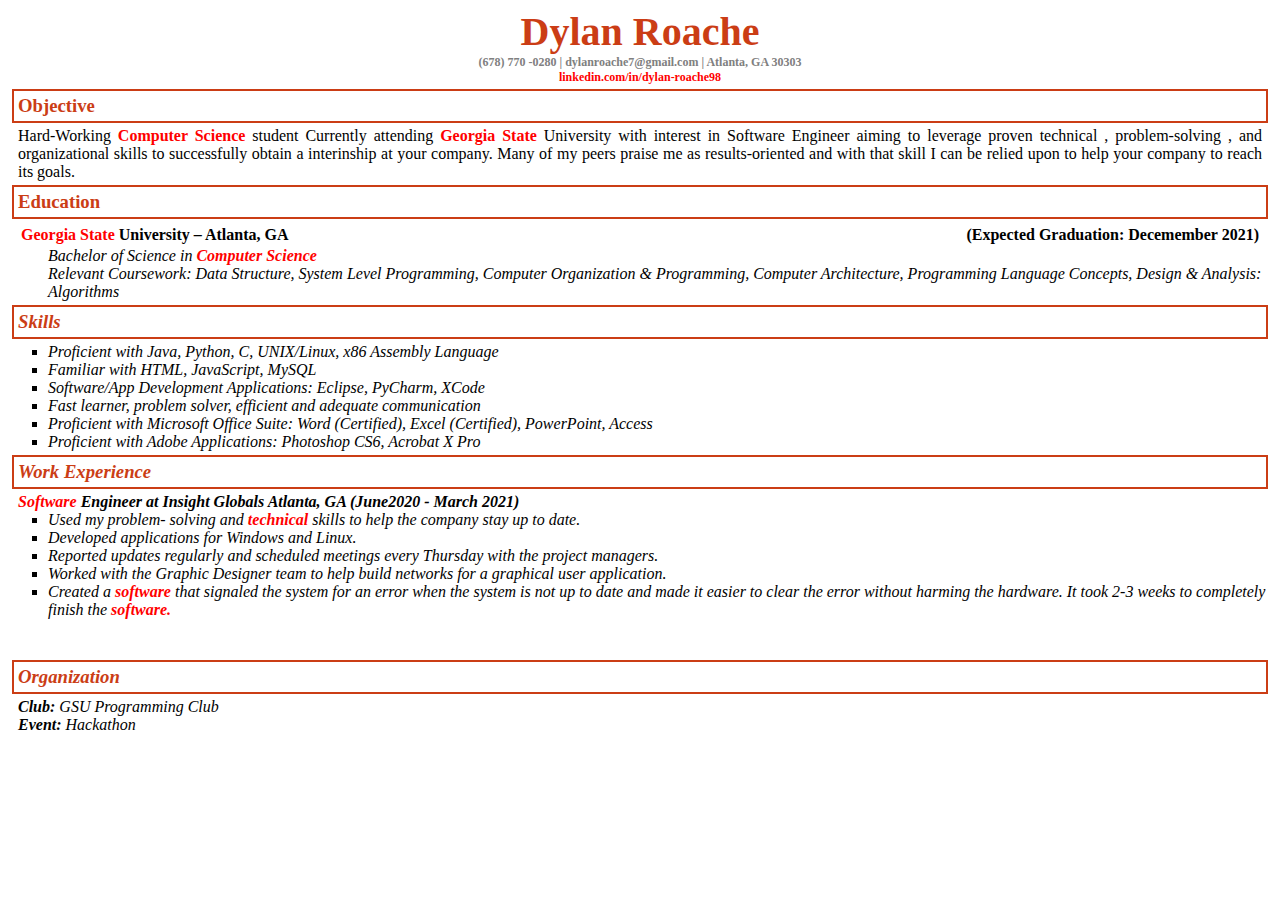
==== resume.html @ 2b9bdff9 "Add files via upload" ====
<!DOCTYPE html>
<html>
<head>
</head>
  <title> Dylan Roache Resume </title>
  <link rel="stylesheet" type="text/css" href="resume.css">


<body>

  <h1> Dylan Roache </h1>

  <h6>
    (678) 770 -0280 | dylanroache7@gmail.com | Atlanta, GA 30303 <br>
    <span class="num17"> <a href="https://www.linkedin.com/in/dylan-roache98"> linkedin.com/in/dylan-roache98 </a></span>
  </h6>

  <h3> Objective </h3>
  <div class="objective"> Hard-Working <span class="num17">Computer Science</span> student Currently attending <span class ="special">Georgia State</span> University with 
	interest in Software Engineer aiming to leverage proven <span clas="special">technical</span> , problem-solving , and organizational skills to successfully obtain a interinship at your company. 
	Many of my peers praise me as results-oriented and with that skill I can be relied upon to help your company to reach its goals.</div>

  <h3> Education </h3>
  <table><tr><td><p><span class="num17">Georgia State</span> University – Atlanta, GA </p></td><td align=right><p>(Expected Graduation: Decemember 2021)</p></td></tr></table>
    <ul style="list-style: none;">
      <li><i>Bachelor of Science in <span class="num17">Computer Science</span> 
      <li>Relevant Coursework: Data Structure, System Level Programming, Computer Organization & Programming, Computer Architecture, Programming Language Concepts, Design & Analysis: Algorithms </li>
    </ul>
  </table>

  <h3> Skills </h3>
  <ul>
    <li> Proficient with Java, Python, C, UNIX/Linux, x86 Assembly Language </li>
    <li> Familiar with HTML, JavaScript, MySQL </li>
    <li> Software/App Development Applications: Eclipse, PyCharm, XCode </li>
    <li> Fast learner, problem solver, efficient and adequate communication </li>
    <li> Proficient with Microsoft Office Suite: Word (Certified), Excel (Certified), PowerPoint, Access </li>
    <li> Proficient with Adobe Applications: Photoshop CS6, Acrobat X Pro </li>
  </ul>

  

  <h3> Work Experience </h3>
 <tbody>
			<tr>
			<td>
				<p> <span class ="special">Software</span> Engineer at Insight Globals  Atlanta, GA (June2020 - March 2021)
				</td>
				<ul>
				<li> Used my problem- solving and <span class="special">technical</span> skills to help the company stay up to date. </li>
				<li> Developed applications for Windows and Linux. </li>
				<li> Reported updates regularly and scheduled meetings every Thursday with the project managers. </li>
				<li> Worked with the Graphic Designer team to help build networks for a graphical user application. </li>
				<li> Created a <span class = "special">software</span> that signaled the system for an error when the system is not up to date
				and made it easier to clear the error without harming the hardware.
				It took 2-3 weeks to completely finish the <span class="special">software.</span> </li>
				</ul>
				<pre>
				</pre>
				
			</tbody>
			</tr>
            
    
  <h3> Organization </h3>
    <div class="leftMargin">
      <b>Club:</b> GSU Programming Club <br>
      <b>Event:</b> Hackathon
    </div>
</body>
</html>
---- resume.css ----
h1{
  font-weight: bolder;
  font-family: inherit;
  font-size: 40px;
  color:#cb3d15;
  text-align: center;
  padding: 0px;
  margin: 0px;
}

h6{
  color: gray;
  font-size: 12px;
  text-align: center;
  padding: 0px;
  margin: 0px;
}

a{
  text-decoration: none;
  color: inherit;
}

h3{
  color: #cb3d15;
  border-top: 2px;
  border-bottom: 2px;
  border-left: 2px;
  border-right: 2px;
  border-style: solid;
  padding: 4px;
  margin: 4px;
  
}

.objective{
  text-align: justify;
  margin-left: 10px;
  margin-right: 10px;
}

.num17{
  color: red;
  font-weight: bold;
}

table{
  width: 100%;
}

p{
  margin-left: 10px;
  margin-right: 10px;
  margin-top: 0px;
  margin-bottom: 0px;
  font-weight: bold;
}

ul{
  list-style-type:square;
  margin-top: 0px;
  margin-bottom: 4px;
}
.special{
		color:#FF0000;
		font-weight: bold;
  }

.project{
  margin-left: 40px;
  margin-right: 10px;
  margin-top: 0px;
  margin-bottom: 0px;
  font-weight: normal;
}

.num17{
  color: red;
  font-weight: bold;
}

.leftMargin{
  margin-left: 10px;
}
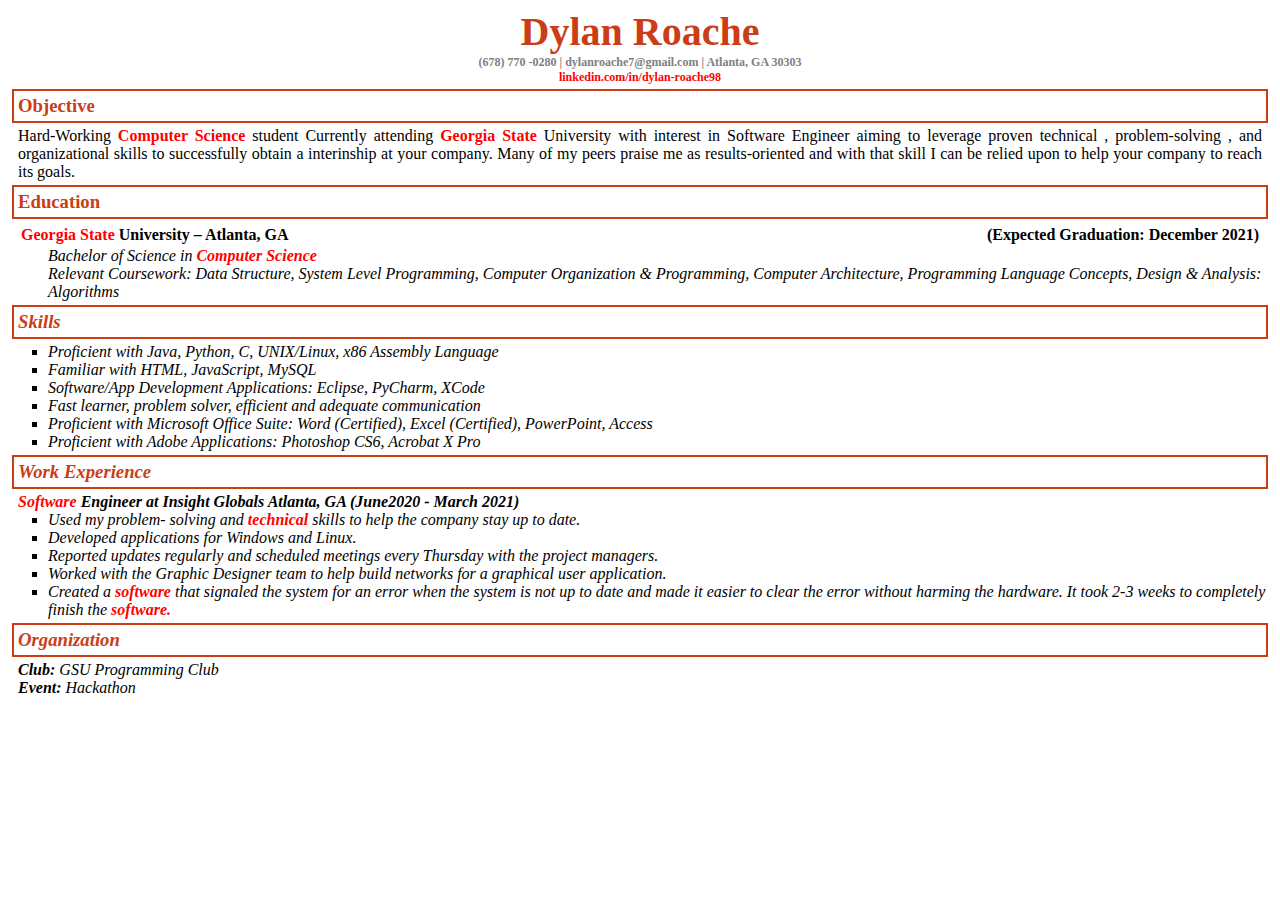
==== commit 48736fb1: "Add files via upload" ====
--- a/resume.html
+++ b/resume.html
@@ -21,7 +21,7 @@
 	Many of my peers praise me as results-oriented and with that skill I can be relied upon to help your company to reach its goals.</div>
 
   <h3> Education </h3>
-  <table><tr><td><p><span class="num17">Georgia State</span> University – Atlanta, GA </p></td><td align=right><p>(Expected Graduation: Decemember 2021)</p></td></tr></table>
+  <table><tr><td><p><span class="num17">Georgia State</span> University – Atlanta, GA </p></td><td align=right><p>(Expected Graduation: December 2021)</p></td></tr></table>
     <ul style="list-style: none;">
       <li><i>Bachelor of Science in <span class="num17">Computer Science</span> 
       <li>Relevant Coursework: Data Structure, System Level Programming, Computer Organization & Programming, Computer Architecture, Programming Language Concepts, Design & Analysis: Algorithms </li>
@@ -44,7 +44,7 @@
  <tbody>
 			<tr>
 			<td>
-				<p> <span class ="special">Software</span> Engineer at Insight Globals  Atlanta, GA (June2020 - March 2021)
+                <p> <span class ="special">Software</span> Engineer at Insight Globals  Atlanta, GA (June2020 - March 2021)</p>
 				</td>
 				<ul>
 				<li> Used my problem- solving and <span class="special">technical</span> skills to help the company stay up to date. </li>
@@ -55,9 +55,6 @@
 				and made it easier to clear the error without harming the hardware.
 				It took 2-3 weeks to completely finish the <span class="special">software.</span> </li>
 				</ul>
-				<pre>
-				</pre>
-				
 			</tbody>
 			</tr>
             
